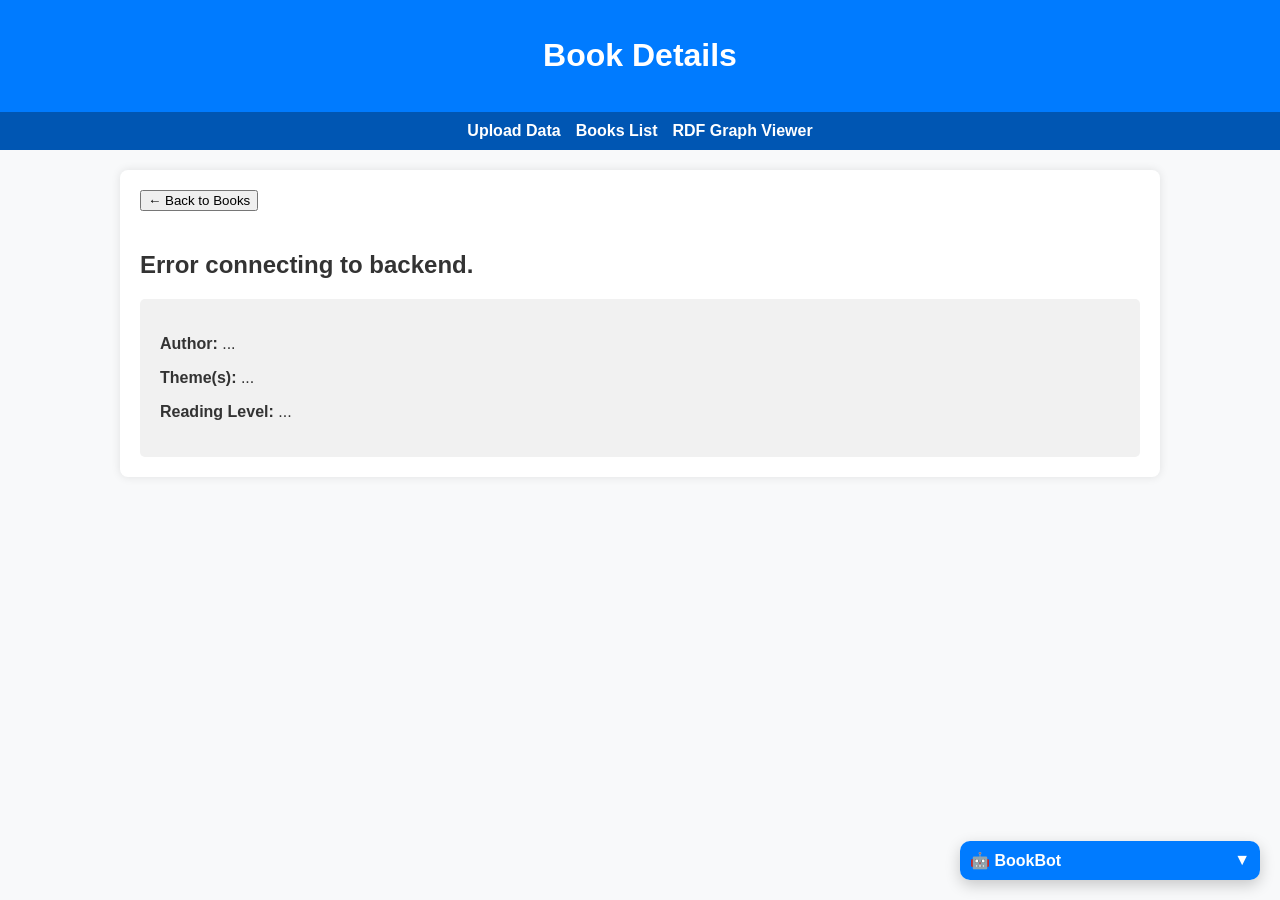
==== homework/src/main/resources/static/book-details.html @ d466e62c "Frontend" ====
<!DOCTYPE html>
<html lang="en">
<head>
    <meta charset="UTF-8">
    <title>Book Details</title>
    <link rel="stylesheet" href="css/style.css">
</head>
<body>
    <header>
        <h1>Book Details</h1>
    </header>
    <nav>
        <a href="index.html">Upload Data</a>
        <a href="books.html">Books List</a>
        <a href="graph.html">RDF Graph Viewer</a>
    </nav>
    <div class="container">
        <button onclick="history.back()" style="margin-bottom: 20px;">← Back to Books</button>
        <h2 id="book-title">Loading...</h2>
        <div style="background: #f1f1f1; padding: 20px; border-radius: 5px;" id="details-container" style="display:none;">
            <p><strong>Author:</strong> <span id="book-author">...</span></p>
            <p><strong>Theme(s):</strong> <span id="book-theme">...</span></p>
            <p><strong>Reading Level:</strong> <span id="book-level">...</span></p>
        </div>
    </div>

    <script src="js/app.js"></script>
    <script>
        document.addEventListener("DOMContentLoaded", async () => {
            const urlParams = new URLSearchParams(window.location.search);
            const bookTitleId = urlParams.get('id');

            try {
                const response = await fetch('/api/books');
                const books = await response.json();
                
                const book = books.find(b => b.title === bookTitleId);

                if(book) {
                    document.getElementById('book-title').innerText = book.title;
                    document.getElementById('book-author').innerText = book.author;
                    document.getElementById('book-theme').innerText = book.themes.join(', ');
                    document.getElementById('book-level').innerText = book.readingLevel;
                } else {
                    document.getElementById('book-title').innerText = "Book not found in database!";
                }
            } catch(error) {
                console.error("Eroare la preluarea detaliilor:", error);
                document.getElementById('book-title').innerText = "Error connecting to backend.";
            }
        });
    </script>
</body>
</html>
---- homework/src/main/resources/static/css/style.css ----
body {
    font-family: 'Segoe UI', Tahoma, Geneva, Verdana, sans-serif;
    margin: 0;
    padding: 0;
    background-color: #f8f9fa;
    color: #333;
}
header {
    background-color: #007bff;
    color: white;
    padding: 1rem;
    text-align: center;
}
nav {
    display: flex;
    justify-content: center;
    gap: 15px;
    background: #0056b3;
    padding: 10px;
}
nav a {
    color: white;
    text-decoration: none;
    font-weight: bold;
}
nav a:hover {
    text-decoration: underline;
}
.container {
    max-width: 1000px;
    margin: 20px auto;
    padding: 20px;
    background: white;
    border-radius: 8px;
    box-shadow: 0 0 10px rgba(0,0,0,0.1);
}
.book-grid {
    display: grid;
    grid-template-columns: repeat(auto-fill, minmax(250px, 1fr));
    gap: 20px;
}
.book-card {
    border: 1px solid #ddd;
    padding: 15px;
    border-radius: 5px;
    background: #fff;
}
/* Chatbot Floating UI */
#chatbot-container {
    position: fixed;
    bottom: 20px;
    right: 20px;
    width: 300px;
    border-radius: 10px;
    box-shadow: 0 5px 15px rgba(0,0,0,0.2);
    background: white;
    display: flex;
    flex-direction: column;
    overflow: hidden;
    z-index: 1000;
}
#chatbot-header {
    background: #007bff;
    color: white;
    padding: 10px;
    font-weight: bold;
    cursor: pointer;
    display: flex;
    justify-content: space-between;
}
#chatbot-messages {
    height: 200px;
    overflow-y: auto;
    padding: 10px;
    background: #fafafa;
    display: none;
}
#chatbot-input-area {
    display: none;
    padding: 10px;
    border-top: 1px solid #ddd;
    background: white;
}
#chatbot-input-area input {
    width: 70%;
    padding: 5px;
}
#chatbot-input-area button {
    width: 25%;
    padding: 5px;
    background: #007bff;
    color: white;
    border: none;
    cursor: pointer;
}
.starters {
    display: flex;
    flex-wrap: wrap;
    gap: 5px;
    margin-bottom: 10px;
}
.starter-btn {
    background: #e9ecef;
    border: 1px solid #ccc;
    font-size: 0.8rem;
    padding: 5px;
    border-radius: 15px;
    cursor: pointer;
}
.starter-btn:hover {
    background: #d3d9df;
}
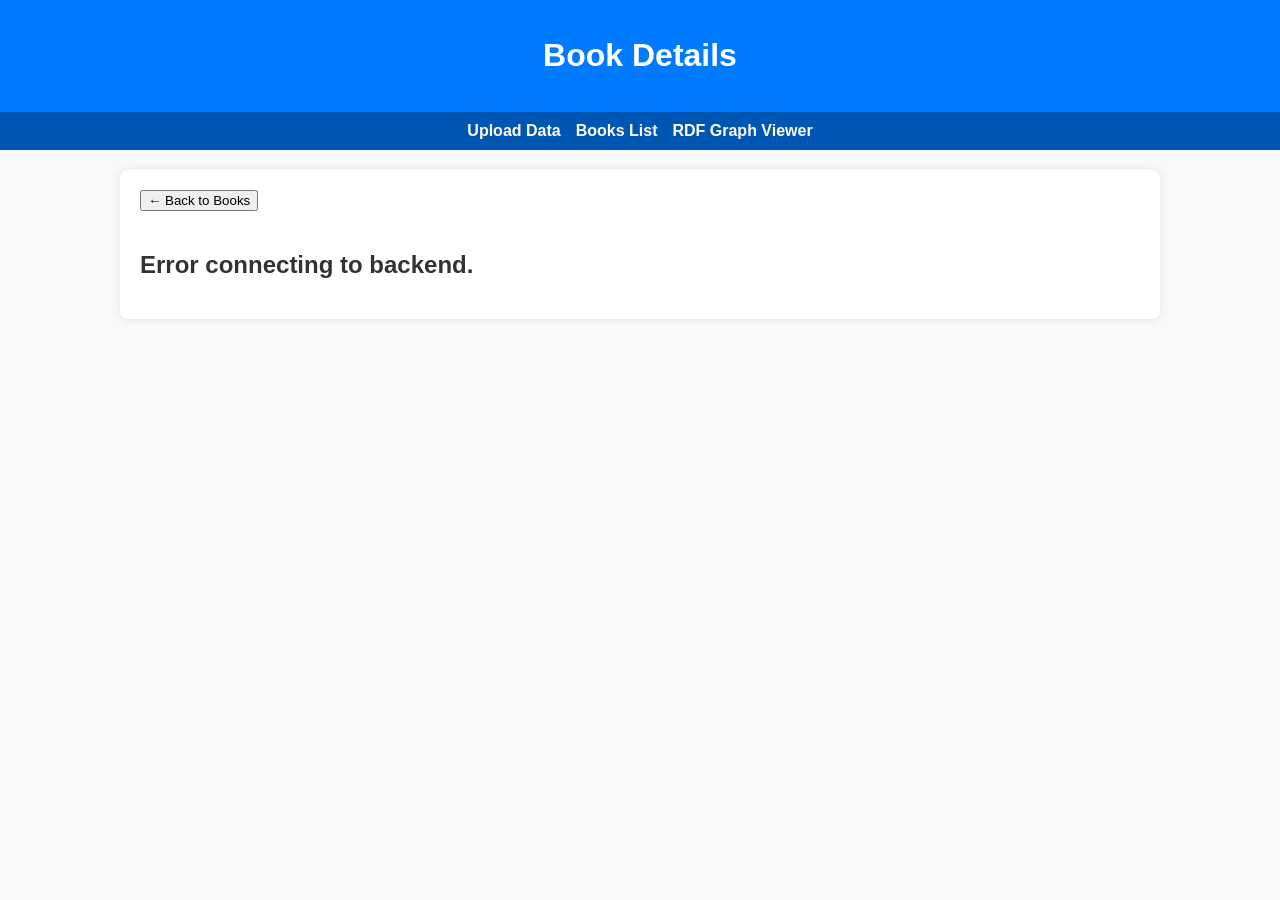
==== commit a1904e80: "Refactor book API to service layer with OWL/RDF backend and added CRUD" ====
--- a/homework/src/main/resources/static/book-details.html
+++ b/homework/src/main/resources/static/book-details.html
@@ -6,49 +6,63 @@
     <link rel="stylesheet" href="css/style.css">
 </head>
 <body>
-    <header>
-        <h1>Book Details</h1>
-    </header>
-    <nav>
-        <a href="index.html">Upload Data</a>
-        <a href="books.html">Books List</a>
-        <a href="graph.html">RDF Graph Viewer</a>
-    </nav>
-    <div class="container">
-        <button onclick="history.back()" style="margin-bottom: 20px;">← Back to Books</button>
-        <h2 id="book-title">Loading...</h2>
-        <div style="background: #f1f1f1; padding: 20px; border-radius: 5px;" id="details-container" style="display:none;">
-            <p><strong>Author:</strong> <span id="book-author">...</span></p>
-            <p><strong>Theme(s):</strong> <span id="book-theme">...</span></p>
-            <p><strong>Reading Level:</strong> <span id="book-level">...</span></p>
-        </div>
+
+<header>
+    <h1>Book Details</h1>
+</header>
+
+<nav>
+    <a href="index.html">Upload Data</a>
+    <a href="books.html">Books List</a>
+    <a href="graph.html">RDF Graph Viewer</a>
+</nav>
+
+<div class="container">
+
+    <button onclick="history.back()" style="margin-bottom:20px;">
+        ← Back to Books
+    </button>
+
+    <h2 id="book-title">Loading...</h2>
+
+    <div id="details-container"
+         style="background:#f1f1f1; padding:20px; border-radius:5px; display:none;">
+
+        <p><strong>Author:</strong> <span id="book-author"></span></p>
+
+        <p><strong>Theme(s):</strong> <span id="book-theme"></span></p>
+
+        <p><strong>Reading Level:</strong> <span id="book-level"></span></p>
+
     </div>
 
-    <script src="js/app.js"></script>
-    <script>
-        document.addEventListener("DOMContentLoaded", async () => {
-            const urlParams = new URLSearchParams(window.location.search);
-            const bookTitleId = urlParams.get('id');
+</div>
 
-            try {
-                const response = await fetch('/api/books');
-                const books = await response.json();
-                
-                const book = books.find(b => b.title === bookTitleId);
+<script>
+    document.addEventListener("DOMContentLoaded", async () => {
+        const id = new URLSearchParams(window.location.search).get("id");
 
-                if(book) {
-                    document.getElementById('book-title').innerText = book.title;
-                    document.getElementById('book-author').innerText = book.author;
-                    document.getElementById('book-theme').innerText = book.themes.join(', ');
-                    document.getElementById('book-level').innerText = book.readingLevel;
-                } else {
-                    document.getElementById('book-title').innerText = "Book not found in database!";
-                }
-            } catch(error) {
-                console.error("Eroare la preluarea detaliilor:", error);
-                document.getElementById('book-title').innerText = "Error connecting to backend.";
+        try {
+            const res = await fetch('/api/books/details?id=' + encodeURIComponent(id));
+            const book = await res.json();
+
+            if (book && book.title) {
+                document.getElementById("book-title").innerText = book.title;
+                document.getElementById("book-author").innerText = book.author;
+                document.getElementById("book-level").innerText = book.readingLevel;
+
+                document.getElementById("book-theme").innerText =
+                    book.themes ? book.themes.join(", ") : "N/A";
+
+                document.getElementById("details-container").style.display = "block";
+            } else {
+                document.getElementById("book-title").innerText = "Book not found!";
             }
-        });
-    </script>
+        } catch (e) {
+            document.getElementById("book-title").innerText = "Error connecting to backend.";
+        }
+    });
+</script>
+
 </body>
 </html>
